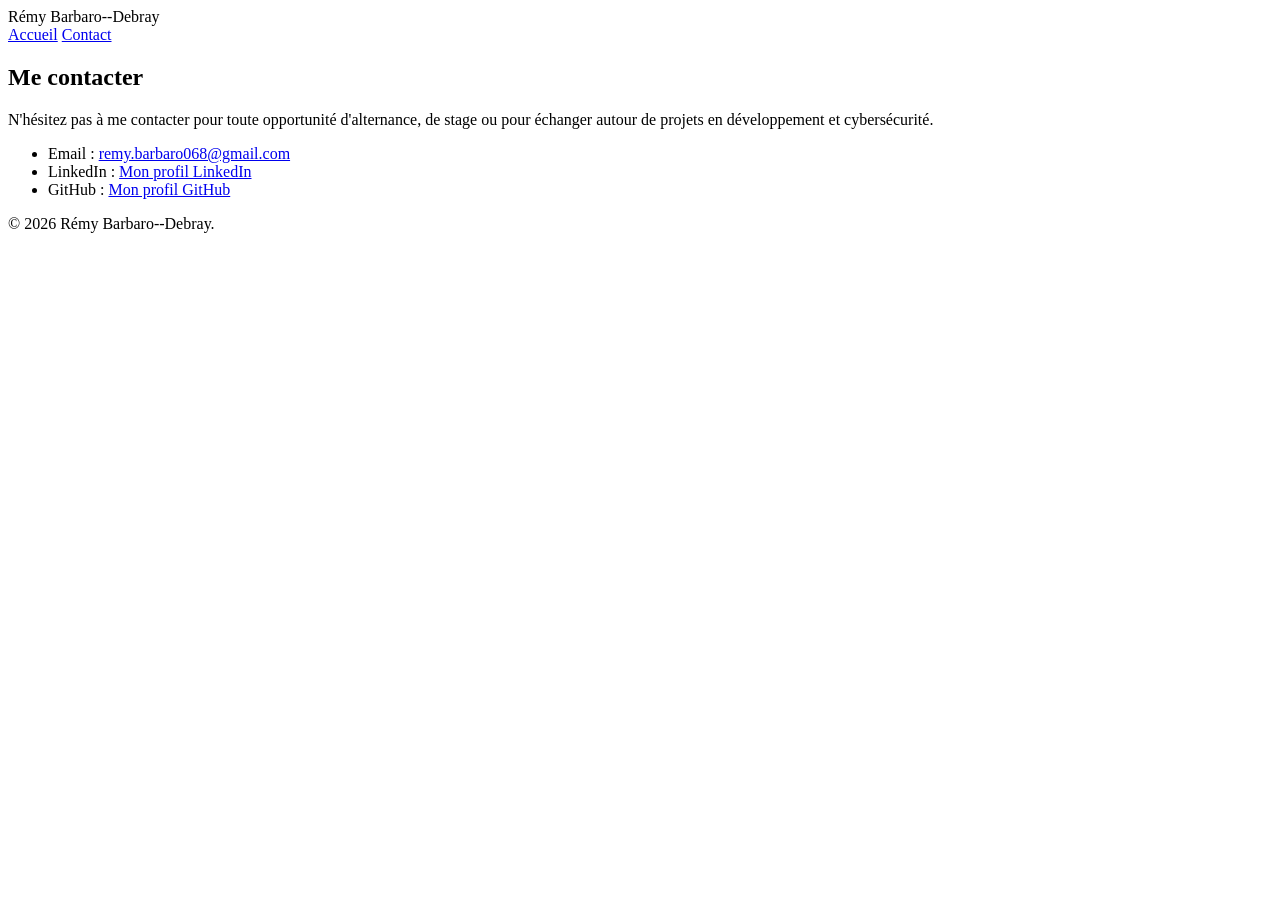
==== contact.html @ ad1650c4 "Etape 2 : Creation de la page de contact (contact.html)" ====
<!DOCTYPE html>
<html lang="fr">

<head>
    <meta charset="UTF-8">
    <meta name="viewport" content="width=device-width, initial-scale=1.0">
    <title>Rémy Barbaro--Debray - Contact</title>
    <link rel="stylesheet" href="style.css">
</head>

<body>

    <header>
        <span class="Prénom-nom">Rémy Barbaro--Debray</span>
        <nav>
            <a href="index.html">Accueil</a>
            <a href="contact.html">Contact</a>
        </nav>
    </header>

    <main>
        <section id="contact">
            <h1>Me contacter</h1>
            <p>N'hésitez pas à me contacter pour toute opportunité d'alternance, de stage ou pour échanger autour de
                projets en développement et cybersécurité.</p>
            <ul>
                <li>Email : <a href="mailto:remy.barbaro068@gmail.com">remy.barbaro068@gmail.com</a></li>
                <li>LinkedIn : <a href="https://www.linkedin.com/in/remy-b-4a383b441/" target="_blank">Mon profil
                        LinkedIn</a></li>
                <li>GitHub : <a href="https://github.com/remy-bd" target="_blank">Mon profil GitHub</a></li>
            </ul>
        </section>
    </main>

    <footer>
        <p>© 2026 Rémy Barbaro--Debray.</p>
    </footer>

</body>

</html>
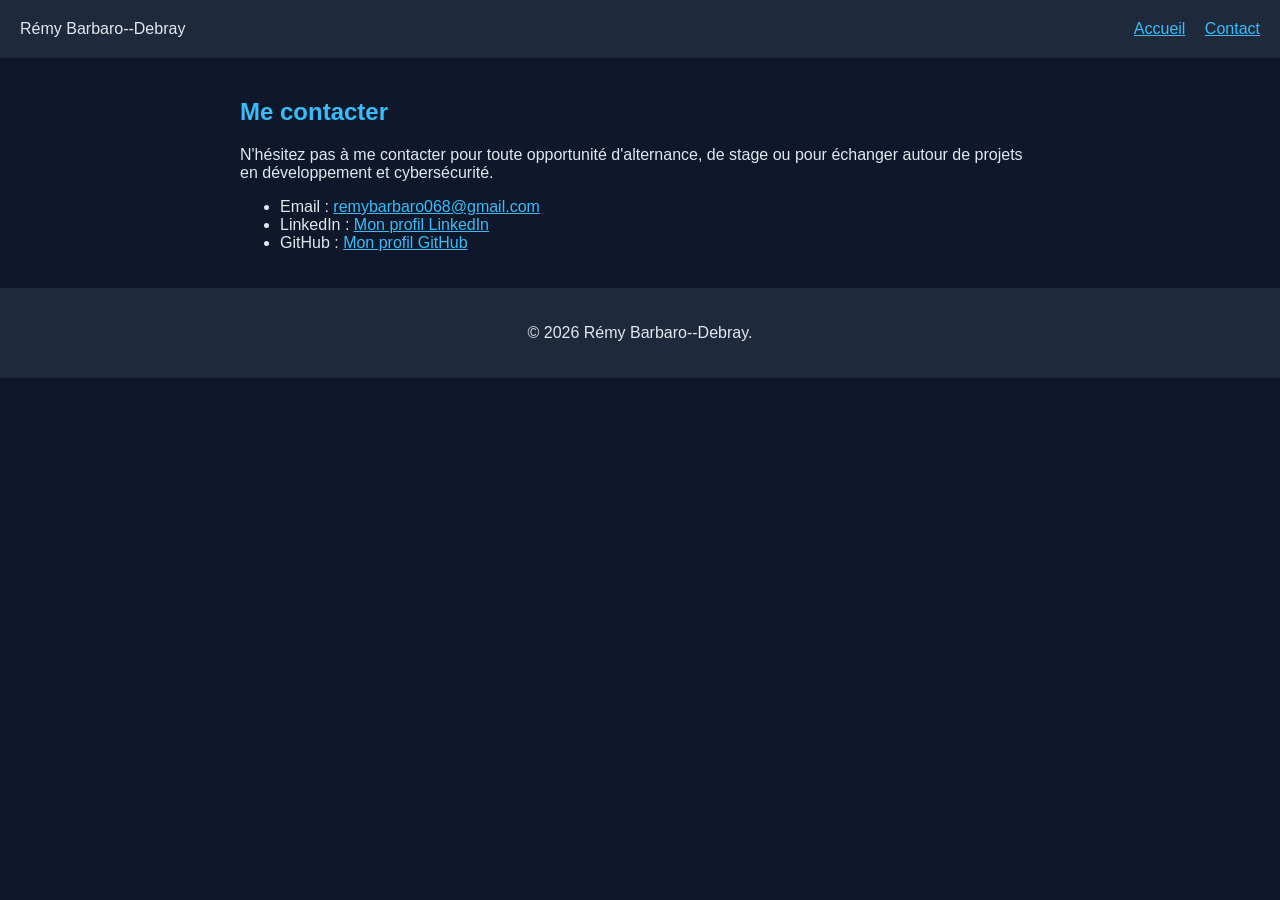
==== commit 8f2a1be7: "Etape 3 : Ajout de la feuille de style (style.css) et mise a jour des coordonnees" ====
--- a/contact.html
+++ b/contact.html
@@ -24,7 +24,7 @@
             <p>N'hésitez pas à me contacter pour toute opportunité d'alternance, de stage ou pour échanger autour de
                 projets en développement et cybersécurité.</p>
             <ul>
-                <li>Email : <a href="mailto:remy.barbaro068@gmail.com">remy.barbaro068@gmail.com</a></li>
+                <li>Email : <a href="mailto:remybarbaro068@gmail.com">remybarbaro068@gmail.com</a></li>
                 <li>LinkedIn : <a href="https://www.linkedin.com/in/remy-b-4a383b441/" target="_blank">Mon profil
                         LinkedIn</a></li>
                 <li>GitHub : <a href="https://github.com/remy-bd" target="_blank">Mon profil GitHub</a></li>
--- a/style.css
+++ b/style.css
@@ -0,0 +1,61 @@
+body {
+    background-color: #0F172A;
+    color: #E2E8F0;
+    font-family: Arial;
+    margin: 0;
+}
+
+header,
+footer {
+    background-color: #1E293B;
+    padding: 20px;
+}
+
+header {
+    display: flex;
+    justify-content: space-between;
+    align-items: center;
+}
+
+h1,
+h2,
+h3,
+a {
+    color: #38BDF8;
+}
+
+nav a {
+    margin-left: 15px;
+}
+
+main {
+    max-width: 800px;
+    margin: auto;
+    padding: 20px;
+}
+
+#accueil {
+    text-align: center;
+    margin-bottom: 40px;
+}
+
+#accueil img {
+    width: 150px;
+    border-radius: 50%;
+    margin-bottom: 15px;
+}
+
+#accueil h1 {
+    font-size: 42px;
+}
+
+.carte {
+    background-color: #1E293B;
+    border: 2px solid #38BDF8;
+    padding: 20px;
+    margin-bottom: 20px;
+}
+
+footer {
+    text-align: center;
+}
